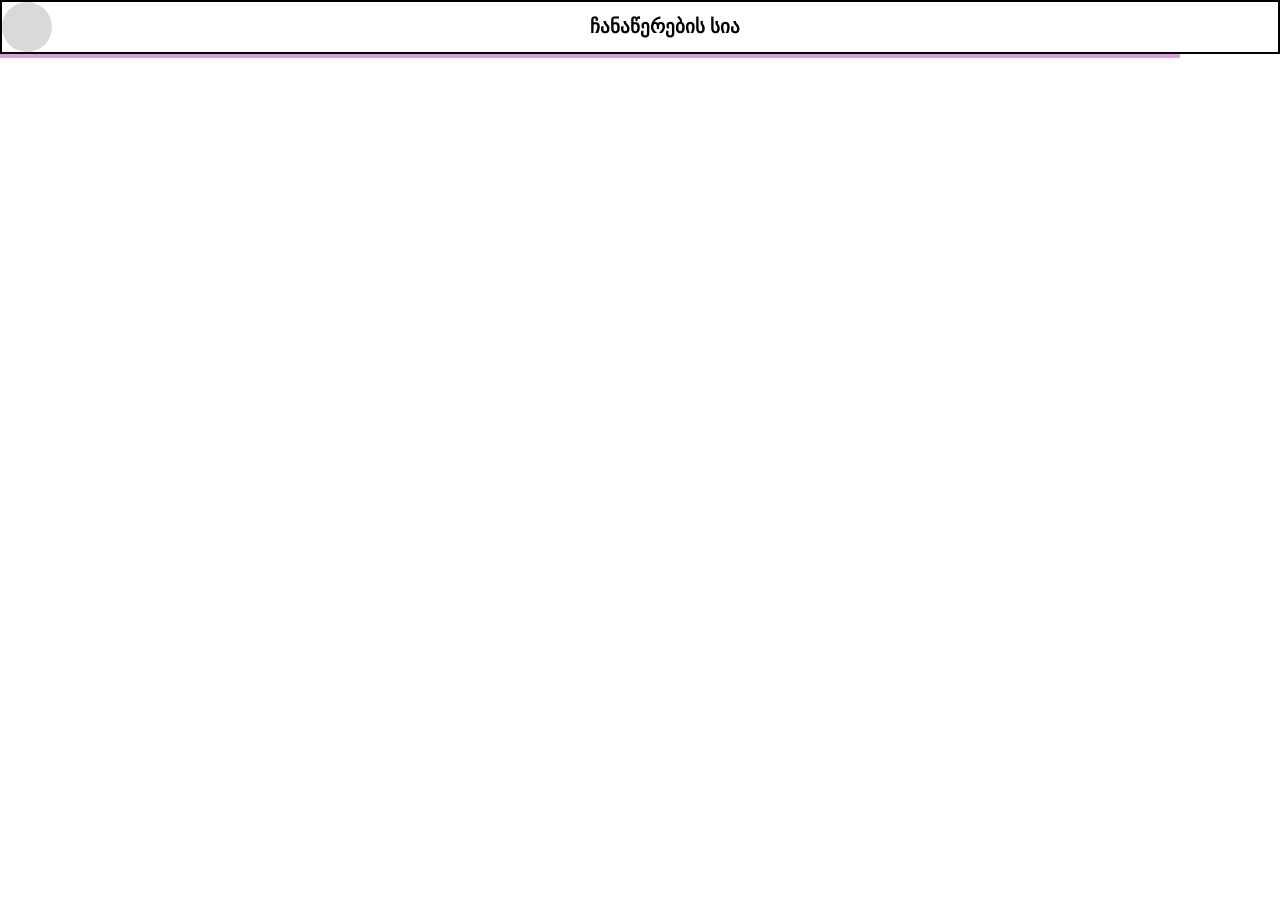
==== get-laptops.html @ 6eca563e "getting laptops data" ====
<!DOCTYPE html>
<html lang="en">
<head>
    <meta charset="UTF-8">
    <meta http-equiv="X-UA-Compatible" content="IE=edge">
    <meta name="viewport" content="width=device-width, initial-scale=1.0">
    <title>ჩანაწერების სია</title>
    <link rel="stylesheet" href="common.css">
    <link rel="stylesheet" href="get-laptops.css">
</head>
<body>
    <div class="title-container">
        <div class="back-button"></div>
        <h3>ჩანაწერების სია</h3>
    </div>

    <div class="laptop-container">
        <!-- <div class="laptop">

        </div>
        <div class="laptop">
            
        </div>

        <div class="laptop">

        </div>
        <div class="laptop">
            
        </div> -->


    </div>

    <script src="./get-laptops.js"></script>
</body>
</html>
---- common.css ----
* {
    margin: 0;
    padding: 0;
    box-sizing: border-box;
}

button {
    width: 387px;
    border-radius: 8px;
    padding: 18px 60px;
    background-color: #62A1EB;
    color: #FFFF;
    line-height: 24px;
    font-size: 20px;
    display: flex;
    justify-content: center;
    border: none;
    cursor: pointer;
}

button:hover {
    background-color: #317AD0;
}

button:focus {
    background-color: #1A5DAB;
}

input, input:valid {
    height: 60px;
    /* width: 280px; */
    border-radius: 8px;
    border: 1.8px solid #8AC0E2;
    color: rgba(0, 0, 0, 0.6);
    line-height: 21px;
    font-size: 16px;
    font-weight: 400;
    outline: none;
}

input:focus-within {
    background: rgba(43, 75, 242, 0.06);
    border: 1.8px solid #6499FF;
    color: black;
}

/* es vafshe js-shi chavwero sjobs */
input:user-invalid {
    box-shadow:none;
    border: 2px solid red !important;
    outline:none;
}


span {
    font-weight: 300;
    font-size: 14px;
    line-height: 21px;
    color: #2E2E2E;
}

label {
    font-size: 18px;
    line-height: 21px;
    font-weight: 500;
}
select {
    height: 60px;
    background-color: #EBEBEB;
    padding: 0 7.5px;
    border-radius: 8px;
    width: 878px; 
}

hr {
    width: 894px;
    border: 1px solid #C7C7C7;
    margin: 60px 0;
}


.img-container {
    display: flex;
    justify-content: center;
    margin-bottom: 45px;
    margin-top: 67px;
}

#prv-btn-gray {
    margin: 0;
    padding: 0;
    width: 53px;
    height: 53px;
    border-radius: 50%;
    background-color: #D9D9D9;
    position: relative;
    top: 53px;
    left: 70px;
}

.sec-tab {
    display: none;
}

/* file drop */

a {
  color: #369;
}
.note {
  width: 500px;
  margin: 50px auto;
  font-size: 1.1em;
  color: #333;
  text-align: justify;
}
#drop-area {
  border: 2px dashed #ccc;
  border-radius: 20px;
  width: 480px;
  margin: 50px auto;
  padding: 20px;
}
#drop-area.highlight {
  border-color: purple;
}
p {
  margin-top: 0;
}
.my-form {
  margin-bottom: 10px;
}
#gallery {
  margin-top: 10px;
}
#gallery img {
  width: 150px;
  margin-bottom: 10px;
  margin-right: 10px;
  vertical-align: middle;
}
#fileElem {
  display: none;
}


@media only screen and (max-width: 390px) {

  #illustration {
    width: 268px;
    height: auto;
    margin: 40px 0;
  }
  .center {
    /* margin: 0 !important; */
    /* margin: 60px auto; */
    display: flex;
    flex-direction: column;
    align-items: center;
    width: 360px;
    /* border: 3px solid black; */
}

  button {
    width: 360px;
    margin: 16px;
  }
}
---- get-laptops.css ----
.back-button {
    width: 50px;
    height: 50px;
    border-radius: 50%;
    background-color: #D9D9D9;
}

.title-container {
    border: 2px solid black;
    display: flex;
    align-items: center;
    /* gap: 600px; */
}

h3 {
    /* max-resolution:; */
    margin: 0 auto;
}

.laptop {
    background-color: #EAFAFF;
    border: 1px solid #AED1EA;
    width: 460px;
    /* height: 50%; */
    height: 205px;
}

.laptop-container {
    display: flex;
    max-width: 1180px;
    /* height: 400px; */
    gap: 60px;
    border: 2px solid plum;
    flex-wrap: wrap;
    /* flex-direction: column; */
}
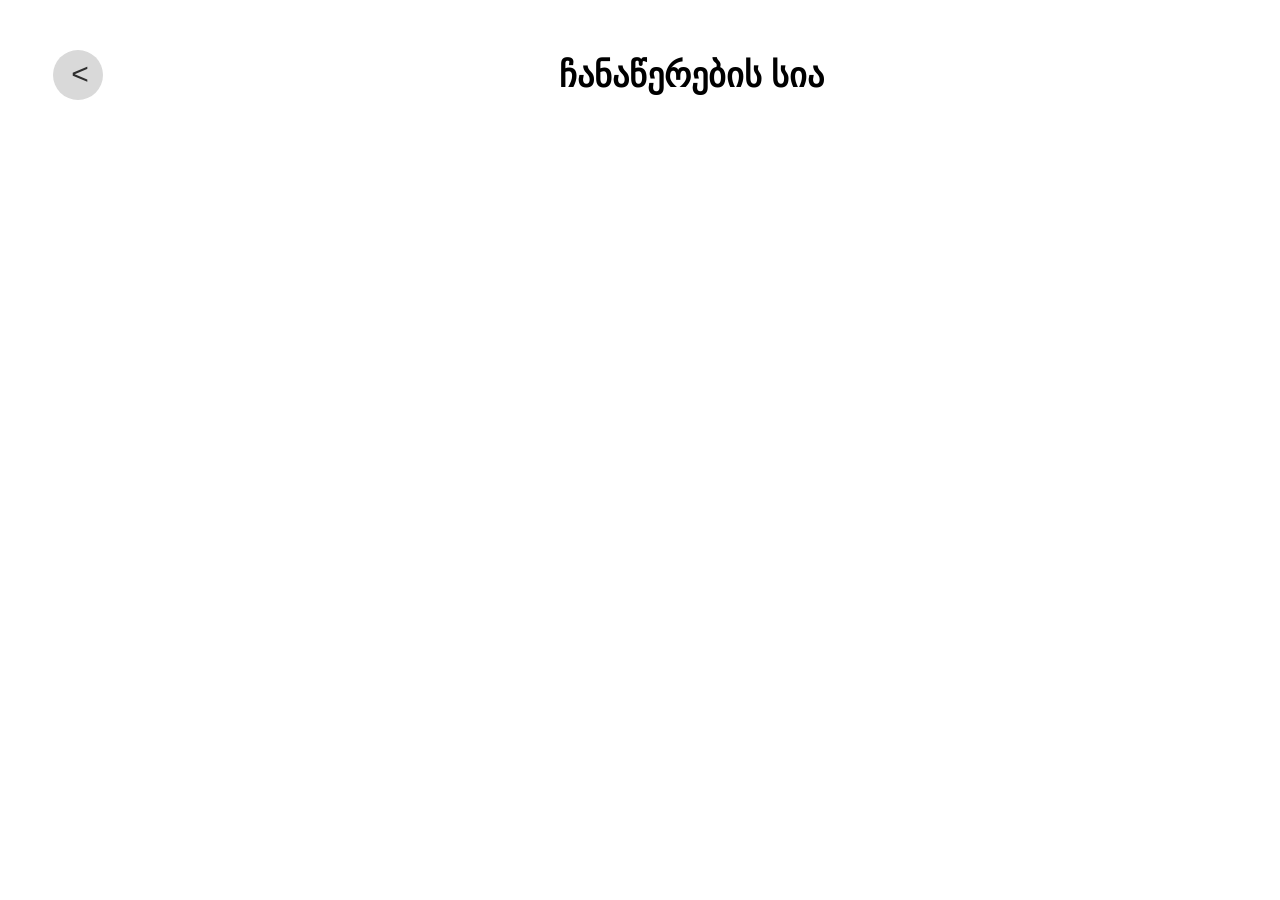
==== commit 6a91a431: "added input validation on employees info" ====
--- a/get-laptops.html
+++ b/get-laptops.html
@@ -5,31 +5,118 @@
     <meta http-equiv="X-UA-Compatible" content="IE=edge">
     <meta name="viewport" content="width=device-width, initial-scale=1.0">
     <title>ჩანაწერების სია</title>
+    <link rel="stylesheet" href="get-laptops.css">
     <link rel="stylesheet" href="common.css">
-    <link rel="stylesheet" href="get-laptops.css">
 </head>
 <body>
     <div class="title-container">
-        <div class="back-button"></div>
+        <button class="back-button"><p>&#60</p></button>
         <h3>ჩანაწერების სია</h3>
     </div>
 
     <div class="laptop-container">
-        <!-- <div class="laptop">
 
-        </div>
-        <div class="laptop">
-            
-        </div>
-
-        <div class="laptop">
-
-        </div>
-        <div class="laptop">
-            
-        </div> -->
+    </div>
 
 
+    <div class="laptop-info">
+        <section class="first-section">
+
+            <img src="" alt="">
+
+            <div class="cont">
+                <div class="cont-row">
+                    <p class="bold">სახელი:</p>
+                    <p class="name"></p>
+                </div>
+
+                <div class="cont-row">
+                    <p class="bold">თიმი:</p>
+                    <p class="team"></p>
+                </div>
+
+                <div class="cont-row">
+                    <p class="bold">პოზიცია:</p>
+                    <p class="position"></p>
+                </div>
+
+                <div class="cont-row">
+                    <p class="bold">მეილი:</p>
+                    <p class="email"></p>
+                </div>
+
+                <div class="cont-row">
+                    <p class="bold">ტელ.ნომერი:</p>
+                    <p class="number"></p>
+                </div>
+            </div>
+        </section>
+
+        <hr>
+
+        <section class="sec-section">
+            <div class="cont">
+                <div class="cont-row">
+                    <p class="bold">ლეპტოპის სახელი: </p>
+                    <p class="laptop-name"></p>
+                </div>
+
+                <div class="cont-row">
+                    <p class="bold">ლეპტოპის ბრენდი: </p>
+                    <p class="laptop-brand"></p>
+                </div>
+
+                <div class="cont-row">
+                    <p class="bold">RAM: </p>
+                    <p class="ram"></p>
+                </div>
+
+                <div class="cont-row">
+                    <p class="bold">მეხსიერების ტიპი: </p>
+                    <p class="memory-type"></p>
+                </div>
+            </div>
+
+            <div class="cont">
+                <div class="cont-row">
+                    <p class="bold">CPU: </p>
+                    <p class="cpu"></p>
+                </div>
+
+                <div class="cont-row">
+                    <p class="bold">CPU-ის ბირთვი: </p>
+                    <p class="core"></p>
+                </div>
+
+                <div class="cont-row">
+                    <p class="bold">CPU-ის ნაკადი: </p>
+                    <p class="threads"></p>
+                </div>
+            </div>
+        </section>
+
+        <hr>
+
+        <section class="third-section">
+            <div class="cont">
+                <div class="cont-row">
+                    <p class="bold">ლეპტოპის მდგომარეობა: </p>
+                    <p class="state"></p>
+                </div>
+
+                <div class="cont-row">
+                    <p class="bold">ლეპტოპის ფასი: </p>
+                    <p class="price"></p>
+                </div>
+            </div>
+
+            <div class="cont">
+                <div class="cont-row">
+                    <p class="bold">შეძენის რიცხვი: </p>
+                    <p class="date"></p>
+                </div>
+            </div>
+        </section>
     </div>
 
     <script src="./get-laptops.js"></script>
--- a/get-laptops.css
+++ b/get-laptops.css
@@ -1,16 +1,4 @@
-.back-button {
-    width: 50px;
-    height: 50px;
-    border-radius: 50%;
-    background-color: #D9D9D9;
-}
 
-.title-container {
-    border: 2px solid black;
-    display: flex;
-    align-items: center;
-    /* gap: 600px; */
-}
 
 h3 {
     /* max-resolution:; */
@@ -20,7 +8,14 @@
 .laptop {
     background-color: #EAFAFF;
     border: 1px solid #AED1EA;
+    /* border: 2px solid firebrick; */
+    display: flex;
+    flex-direction: row-reverse;
+    /* justify-content: space-between; */
+    /* gap: 20px; */
     width: 460px;
+    align-items: center;
+
     /* height: 50%; */
     height: 205px;
 }
@@ -30,7 +25,31 @@
     max-width: 1180px;
     /* height: 400px; */
     gap: 60px;
-    border: 2px solid plum;
+    /* border: 2px solid plum; */
     flex-wrap: wrap;
+    margin: 100px;
+    /* margin: 0 auto !important; */
     /* flex-direction: column; */
+}
+
+.laptop-image {
+    
+    width: 260px;
+    height: 170px;
+    margin-left: 10px;
+}
+
+
+
+h4 {
+    margin-top: 0;
+    margin-bottom: 14px;
+}
+
+h5 {
+    margin-bottom: 40px;
+}
+
+.laptop-info {
+    display: none;
 }
--- a/common.css
+++ b/common.css
@@ -165,4 +165,39 @@
     width: 360px;
     margin: 16px;
   }
-}+}
+
+p {
+  color: #2E2E2E;
+}
+
+.title-container {
+  display: flex;
+  align-items: center;
+  margin-top: 50px;
+  margin-bottom: 50px;
+}
+
+.back-button, .back-button:hover, .back-button:focus {
+  margin-left: 53px;
+  width: 50px;
+  height: 50px;
+  border-radius: 50%;
+  padding: 0;
+  background-color: #D9D9D9;
+  cursor: pointer;
+}
+
+.back-button p {
+  position: relative;
+  top: 12px;
+  left: 2px;
+  font-size: 30px;
+}
+
+h3 {
+  margin: 0 auto;
+  font-weight: 700;
+  font-size: 34px;
+}
+
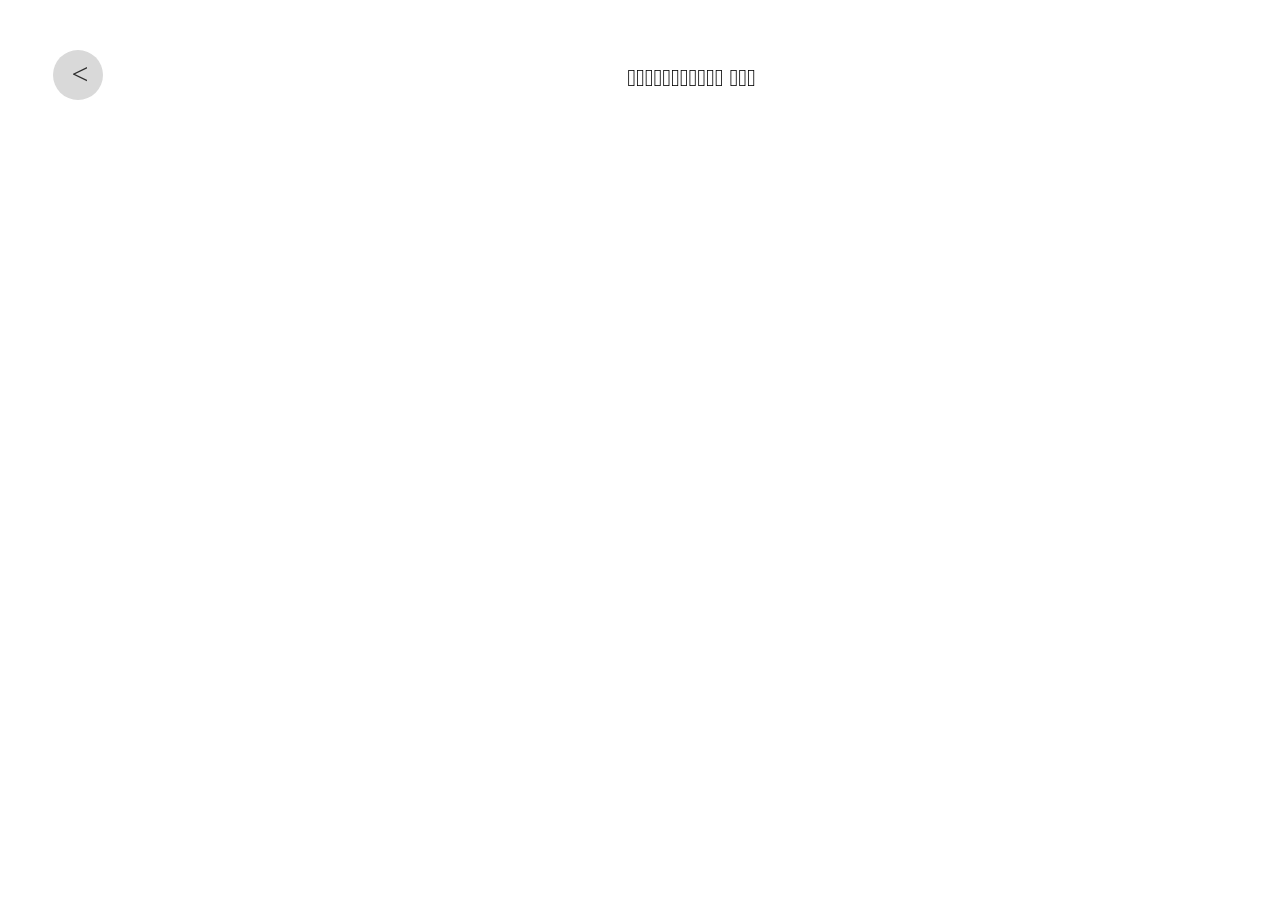
==== commit 2183699f: "setting input file background to uploaded picture" ====
--- a/get-laptops.html
+++ b/get-laptops.html
@@ -7,6 +7,7 @@
     <title>ჩანაწერების სია</title>
     <link rel="stylesheet" href="get-laptops.css">
     <link rel="stylesheet" href="common.css">
+    <link rel="stylesheet" href="media.css">
 </head>
 <body>
     <div class="title-container">
@@ -18,107 +19,6 @@
 
     </div>
 
-
-    <div class="laptop-info">
-        <section class="first-section">
-
-            <img src="" alt="">
-
-            <div class="cont">
-                <div class="cont-row">
-                    <p class="bold">სახელი:</p>
-                    <p class="name"></p>
-                </div>
-
-                <div class="cont-row">
-                    <p class="bold">თიმი:</p>
-                    <p class="team"></p>
-                </div>
-
-                <div class="cont-row">
-                    <p class="bold">პოზიცია:</p>
-                    <p class="position"></p>
-                </div>
-
-                <div class="cont-row">
-                    <p class="bold">მეილი:</p>
-                    <p class="email"></p>
-                </div>
-
-                <div class="cont-row">
-                    <p class="bold">ტელ.ნომერი:</p>
-                    <p class="number"></p>
-                </div>
-            </div>
-        </section>
-
-        <hr>
-
-        <section class="sec-section">
-            <div class="cont">
-                <div class="cont-row">
-                    <p class="bold">ლეპტოპის სახელი: </p>
-                    <p class="laptop-name"></p>
-                </div>
-
-                <div class="cont-row">
-                    <p class="bold">ლეპტოპის ბრენდი: </p>
-                    <p class="laptop-brand"></p>
-                </div>
-
-                <div class="cont-row">
-                    <p class="bold">RAM: </p>
-                    <p class="ram"></p>
-                </div>
-
-                <div class="cont-row">
-                    <p class="bold">მეხსიერების ტიპი: </p>
-                    <p class="memory-type"></p>
-                </div>
-            </div>
-
-            <div class="cont">
-                <div class="cont-row">
-                    <p class="bold">CPU: </p>
-                    <p class="cpu"></p>
-                </div>
-
-                <div class="cont-row">
-                    <p class="bold">CPU-ის ბირთვი: </p>
-                    <p class="core"></p>
-                </div>
-
-                <div class="cont-row">
-                    <p class="bold">CPU-ის ნაკადი: </p>
-                    <p class="threads"></p>
-                </div>
-            </div>
-        </section>
-
-        <hr>
-
-        <section class="third-section">
-            <div class="cont">
-                <div class="cont-row">
-                    <p class="bold">ლეპტოპის მდგომარეობა: </p>
-                    <p class="state"></p>
-                </div>
-
-                <div class="cont-row">
-                    <p class="bold">ლეპტოპის ფასი: </p>
-                    <p class="price"></p>
-                </div>
-            </div>
-
-            <div class="cont">
-                <div class="cont-row">
-                    <p class="bold">შეძენის რიცხვი: </p>
-                    <p class="date"></p>
-                </div>
-            </div>
-        </section>
-    </div>
-
     <script src="./get-laptops.js"></script>
 </body>
 </html>
--- a/get-laptops.css
+++ b/get-laptops.css
@@ -8,6 +8,7 @@
 .laptop {
     background-color: #EAFAFF;
     border: 1px solid #AED1EA;
+    border-radius: 10px;
     /* border: 2px solid firebrick; */
     display: flex;
     flex-direction: row-reverse;
@@ -18,6 +19,10 @@
 
     /* height: 50%; */
     height: 205px;
+}
+
+.bold {
+    font-size: 18px;
 }
 
 .laptop-container {
--- a/common.css
+++ b/common.css
@@ -1,105 +1,154 @@
 * {
-    margin: 0;
-    padding: 0;
-    box-sizing: border-box;
-}
-
+  margin: 0;
+  padding: 0;
+  box-sizing: border-box;
+}
+
+@font-face {
+  font-family: HelveticaNeue;
+  font-weight: normal;
+  src: url(./fonts/HelveticaNeue.ttc);
+}
+
+
+@font-face {
+  font-family: HelveticaNeue;
+  font-weight: bold;
+  src: url(./fonts/HelveticaNeue.ttc);
+}
+ 
+:root {
+  font-family: HelveticaNeue;
+}
+/* @font-face {
+  font-family: myfont;
+  font-weight: normal;
+  src: url('that-font-I-like-Regular.woff') format('WOFF');
+}
+
+@font-face {
+  font-family: myfont;
+  font-weight: bold;
+  src: url('that-font-I-like-Regular.woff') format('WOFF');
+} */
+
+
+.uppercase {
+  font-family: HelveticaNeue;
+  font-variant-caps: all-small-caps;
+  font-size: 24px;
+}
+
+.lowercase {
+  font-family: HelveticaNeue;
+}
+
+body {
+  font-family: HelveticaNeue;
+  font-variant-caps: all-small-caps;
+  font-size: 24px;
+}
+
+/* .uppercase {
+  font-family: ;
+} */
 button {
-    width: 387px;
-    border-radius: 8px;
-    padding: 18px 60px;
-    background-color: #62A1EB;
-    color: #FFFF;
-    line-height: 24px;
-    font-size: 20px;
-    display: flex;
-    justify-content: center;
-    border: none;
-    cursor: pointer;
+  width: 387px;
+  border-radius: 8px;
+  padding: 18px 60px;
+  background-color: #62A1EB;
+  color: #FFFF;
+  line-height: 24px;
+  font-size: 20px;
+  display: flex;
+  justify-content: center;
+  border: none;
+  cursor: pointer;
+  font-family: 'Helvetica Neue';
+  font-style: normal;
+  font-weight: 500;
+ 
 }
 
 button:hover {
-    background-color: #317AD0;
+  background-color: #317AD0;
 }
 
 button:focus {
-    background-color: #1A5DAB;
+  background-color: #1A5DAB;
 }
 
 input, input:valid {
-    height: 60px;
-    /* width: 280px; */
-    border-radius: 8px;
-    border: 1.8px solid #8AC0E2;
-    color: rgba(0, 0, 0, 0.6);
-    line-height: 21px;
-    font-size: 16px;
-    font-weight: 400;
-    outline: none;
+  height: 60px;
+  border-radius: 8px;
+  border: 1.8px solid #8AC0E2;
+  color: rgba(0, 0, 0, 0.6);
+  line-height: 21px;
+  font-size: 16px;
+  font-weight: 400;
+  font-family: 'Helvetica Neue';
+  font-style: normal;
+  outline: none;
 }
 
 input:focus-within {
-    background: rgba(43, 75, 242, 0.06);
-    border: 1.8px solid #6499FF;
-    color: black;
-}
-
-/* es vafshe js-shi chavwero sjobs */
-input:user-invalid {
-    box-shadow:none;
-    border: 2px solid red !important;
-    outline:none;
-}
-
+  background: rgba(43, 75, 242, 0.06);
+  border: 1.8px solid #6499FF;
+  color: black;
+}
 
 span {
-    font-weight: 300;
-    font-size: 14px;
-    line-height: 21px;
-    color: #2E2E2E;
+  font-weight: 300;
+  font-size: 14px;
+  line-height: 21px;
+  color: #2E2E2E;
+  font-family: 'Helvetica Neue';
+  font-style: normal;
 }
 
 label {
-    font-size: 18px;
-    line-height: 21px;
-    font-weight: 500;
-}
+  font-size: 18px;
+  line-height: 21px;
+  font-weight: 500;
+  font-family: 'Helvetica Neue';
+  font-style: normal;
+}
+
 select {
-    height: 60px;
-    background-color: #EBEBEB;
-    padding: 0 7.5px;
-    border-radius: 8px;
-    width: 878px; 
+  height: 60px;
+  background-color: #EBEBEB;
+  padding: 0 7.5px;
+  border-radius: 8px;
+  width: 878px; 
 }
 
 hr {
-    width: 894px;
-    border: 1px solid #C7C7C7;
-    margin: 60px 0;
-}
-
+  width: 894px;
+  border: 1px solid #C7C7C7;
+  margin: 60px 0;
+}
 
 .img-container {
-    display: flex;
-    justify-content: center;
-    margin-bottom: 45px;
-    margin-top: 67px;
+  display: flex;
+  justify-content: center;
+  margin-bottom: 45px;
+  margin-top: 67px;
 }
 
 #prv-btn-gray {
-    margin: 0;
-    padding: 0;
-    width: 53px;
-    height: 53px;
-    border-radius: 50%;
-    background-color: #D9D9D9;
-    position: relative;
-    top: 53px;
-    left: 70px;
+  margin: 0;
+  padding: 0;
+  width: 53px;
+  height: 53px;
+  border-radius: 50%;
+  background-color: #D9D9D9;
+  position: relative;
+  top: 53px;
+  left: 70px;
 }
 
 .sec-tab {
-    display: none;
+  display: none;
 }
 
 /* file drop */
@@ -113,7 +162,9 @@
   font-size: 1.1em;
   color: #333;
   text-align: justify;
-}
+
+}
+
 #drop-area {
   border: 2px dashed #ccc;
   border-radius: 20px;
@@ -121,24 +172,27 @@
   margin: 50px auto;
   padding: 20px;
 }
-#drop-area.highlight {
-  border-color: purple;
-}
+
+
 p {
   margin-top: 0;
 }
+
 .my-form {
   margin-bottom: 10px;
 }
+
 #gallery {
   margin-top: 10px;
 }
+
 #gallery img {
   width: 150px;
   margin-bottom: 10px;
   margin-right: 10px;
   vertical-align: middle;
 }
+
 #fileElem {
   display: none;
 }
@@ -152,13 +206,10 @@
     margin: 40px 0;
   }
   .center {
-    /* margin: 0 !important; */
-    /* margin: 60px auto; */
     display: flex;
     flex-direction: column;
     align-items: center;
     width: 360px;
-    /* border: 3px solid black; */
 }
 
   button {
@@ -176,6 +227,9 @@
   align-items: center;
   margin-top: 50px;
   margin-bottom: 50px;
+  font-family: 'Helvetica Neue';
+  font-style: normal;
+  font-weight: 700;
 }
 
 .back-button, .back-button:hover, .back-button:focus {
--- a/media.css
+++ b/media.css
@@ -0,0 +1,170 @@
+
+@media only screen and (max-width: 390px) {
+
+    body {
+        font-size: 16px; 
+    }
+    form, fieldset {
+        padding: 0;
+        margin: 0;
+        width: 390px;
+        /* color: red; */
+        display: flex;
+        flex-direction: column;
+    }
+
+    .top-btn-ctn {
+        display: flex;
+        height: 80px;
+        width: 100%;
+    }
+
+    hr {
+        width: 390px;
+    }
+
+    .sec-title {
+        display: none;
+    }
+
+    .center {
+        margin: 0 auto;
+    }
+
+    #next-button, #prv-btn {
+        width: 130px;
+    }
+
+    #save {
+        width: 100%;
+        padding: 5px;
+    }
+    .title-container {
+        margin: 0 auto;
+        margin-bottom: 30px;
+        background-color: #F7F7F7;
+        display: flex;
+        width: 100%;
+        /* border: 2px solid orange; */
+        align-items: baseline;
+        padding-bottom: 30px;
+        /* margin-bottom: 30px !important; */
+        /* justify-content: space-around; */
+    }
+
+    .back-button, .back-button:hover, .back-button:active {
+        width: 5px;
+        height: 5px;
+        background-color: #F7F7F7;
+        margin: 0;
+    }
+
+    .back-button p {
+        margin: 0;
+        /* border: 2px solid orange; */
+        /* marg */
+    }
+    .input-row {
+        flex-direction: column;
+        width: 100%;
+        gap: 20px;
+    }
+
+    #illustration {
+      width: 268px;
+      height: auto;
+      margin: 40px 0;
+    }
+
+    .input-div {
+        width: 360px !important;
+    }
+
+    h3 {
+        font-size: 16px;
+    }
+    .center {
+      display: flex;
+      flex-direction: column;
+      align-items: center;
+      width: 360px;
+    }
+
+    .prv-btn-ctn {
+        position: absolute;
+        top: -20px;
+        left: 0;
+    }
+    
+    .btn-div {
+        display: flex;
+        width: 380px !important;
+    }
+
+    #drop_zone {
+        width: 100%;
+    }
+
+    input[type='radio'] {
+        width: 10px !important;
+    }
+
+    button {
+        width: 360px;
+        margin: 16px;
+    }
+
+    .btn-ctn {
+        width: 390px ;
+        display: flex;
+        justify-content: space-around;
+        margin-top: 97px;
+        margin-bottom: 63px;
+    }
+
+    #prv-btn {
+        color: #62A1EB;
+        background-color: #FFFF;
+        position: static ;
+        margin: 0;
+        padding: 10px;
+    }
+
+
+
+    input, select {
+        width: 358px !important;
+    }
+
+    .input {
+        width: 390px;
+    }
+
+    #save {
+        margin: 0 ;
+        padding: 10px ;
+    }
+
+    .laptop-container {
+        width: 100%;
+        margin: 0;
+    }
+
+    .laptop {
+        gap: 15px;
+    }
+
+    .first-section, .sec-section, .third-section {
+        flex-direction: column;
+    }
+
+    #laptop-img {
+        width: 100%;
+        height: auto;
+    }
+
+    hr {
+        width: 100%;
+    }
+  }
+  
